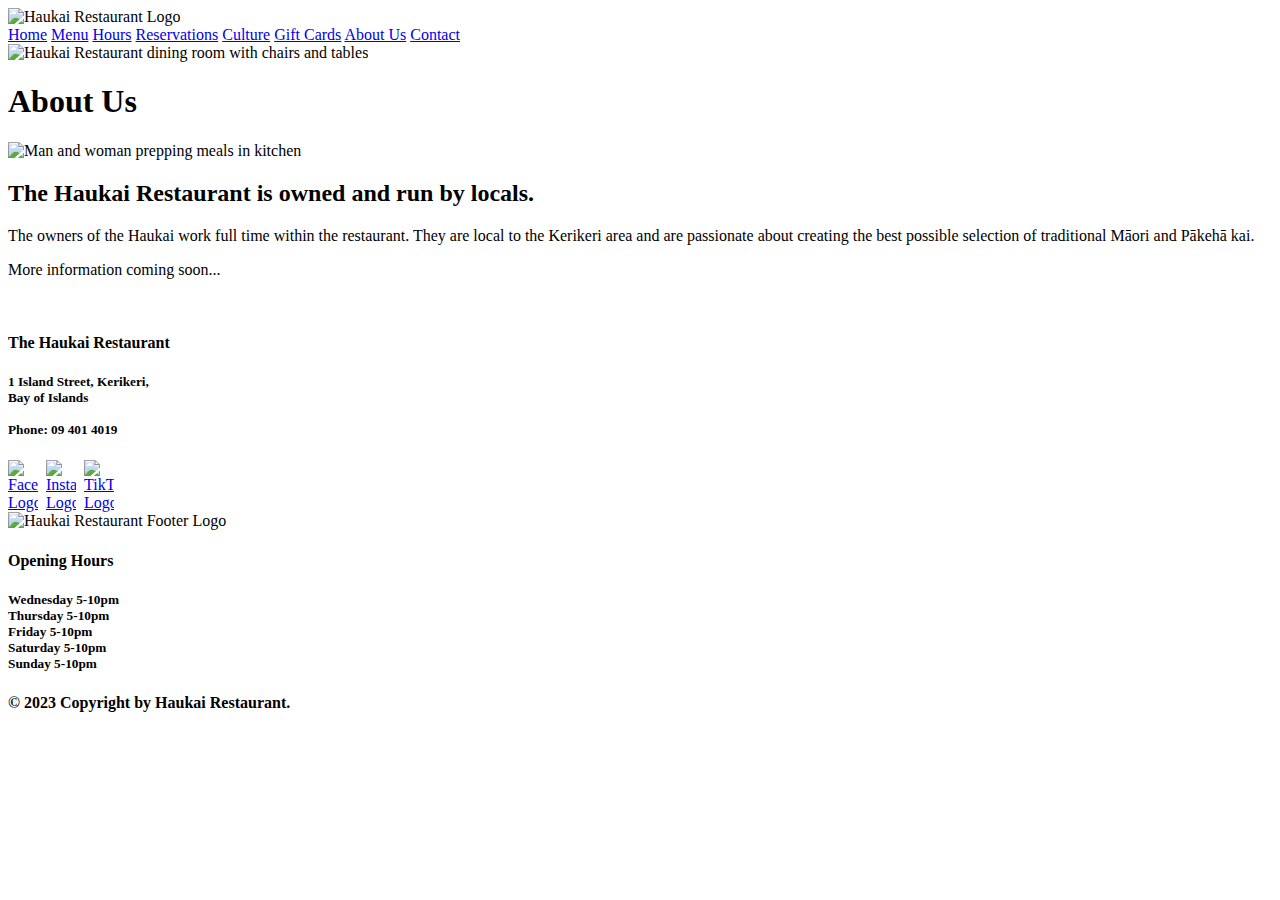
==== about-us.html @ 948dee23 "Add files via upload" ====
<!DOCTYPE html>
<html lang="en">
  <head>
    <meta charset="utf-8">
	<meta name="description" content="Haukai Restaurant">
    <meta name="keywords" content="Māori Culture, Māori Cuisine, Food, Restaurant">
  	<meta name="author" content="Haukai Restaurant">
  	<meta name="viewport" content="width=device-width, initial-scale=1.0">
    <!---Link to internal css-->
    <link rel="stylesheet " href="css/css.css">
     <!---Page title-->
    <title>Haukai Restaurant About Us</title>
    <link rel="icon" type="image/x-icon" href="images/Favicon.png">
  </head>
  <body>
    <!-- Header: Used across all the pages of this website -->
    <header>
      <img src="images/Haukai-Restaurant-Header.png" alt="Haukai Restaurant Logo" style="width:100%;">
    </header>
    <!-- Navigation: Used across all the pages of this website -->
    <nav class="topnav">
      <a href="index.html" class="topnav">Home</a>
      <a href="menu.html" class="topnav">Menu</a>
      <a href="hours.html" class="topnav">Hours</a>
      <a href="reservations.html" class="topnav">Reservations</a>
      <a href="culture.html" class="topnav">Culture</a>
      <a href="giftcards.html" class="topnav">Gift Cards</a>
      <a href="about-us.html" class="topnav">About Us</a>
      <a href="contact.html" class="topnav">Contact</a>
    </nav>
    <!-- Main Content of page -->
    <main>
      <img src="images/Haukai-Restaurant-Full-Width-Top.png" alt="Haukai Restaurant dining room with chairs and tables" style="width:100%;">
      <h1>About Us</h1>
      <img src="images/haukai-owners.png" alt="Man and woman prepping meals in kitchen" width="500" class="center">
		<h2>The Haukai Restaurant is owned and run by locals.</h2>
      <p>The owners of the Haukai work full time within the restaurant. They are local to the Kerikeri area and are passionate about creating the best possible selection of traditional Māori and Pākehā kai.</p>
      <p>More information coming soon...</p>
      <br>
    </main>
    <!-- Website footer: Used across all the pages of this website -->
    <footer class="footer">
      <div class="container">
        <div class="box">
          <h4>The Haukai Restaurant</h4>
          <h5>1 Island Street, Kerikeri,<br>
            Bay of Islands<br>
            <br>
            Phone: 09 401 4019
          </h5>
          <a href="https://www.facebook.com/"><img src="images/facebook-logo.png" alt="Facebook Logo" style="max-width: 30px;"></a>&nbsp;
          <a href="https://www.instagram.com/"><img src="images/instagram-logo.png" alt="Instagram Logo" style="max-width: 30px;"></a>&nbsp;
          <a href="https://www.tiktok.com/"><img src="images/tiktok-logo.png" alt="TikTok Logo" style="max-width: 30px;"></a>
        </div>
        <div class="box">
          <img src="images/Haukai-Restaurant-Footer-Logo.png" alt="Haukai Restaurant Footer Logo" style="width:100%;">
        </div>
        <div class="box">
          <h4>
            Opening Hours<br>
          </h4>
          <h5>Wednesday 5-10pm<br>
            Thursday 5-10pm<br>
            Friday 5-10pm<br>
            Saturday 5-10pm<br>
            Sunday 5-10pm<br>
          </h5>
        </div>
      </div>
      <h4>© 2023 Copyright by Haukai Restaurant.</h4>
    </footer>
  </body>
</html>
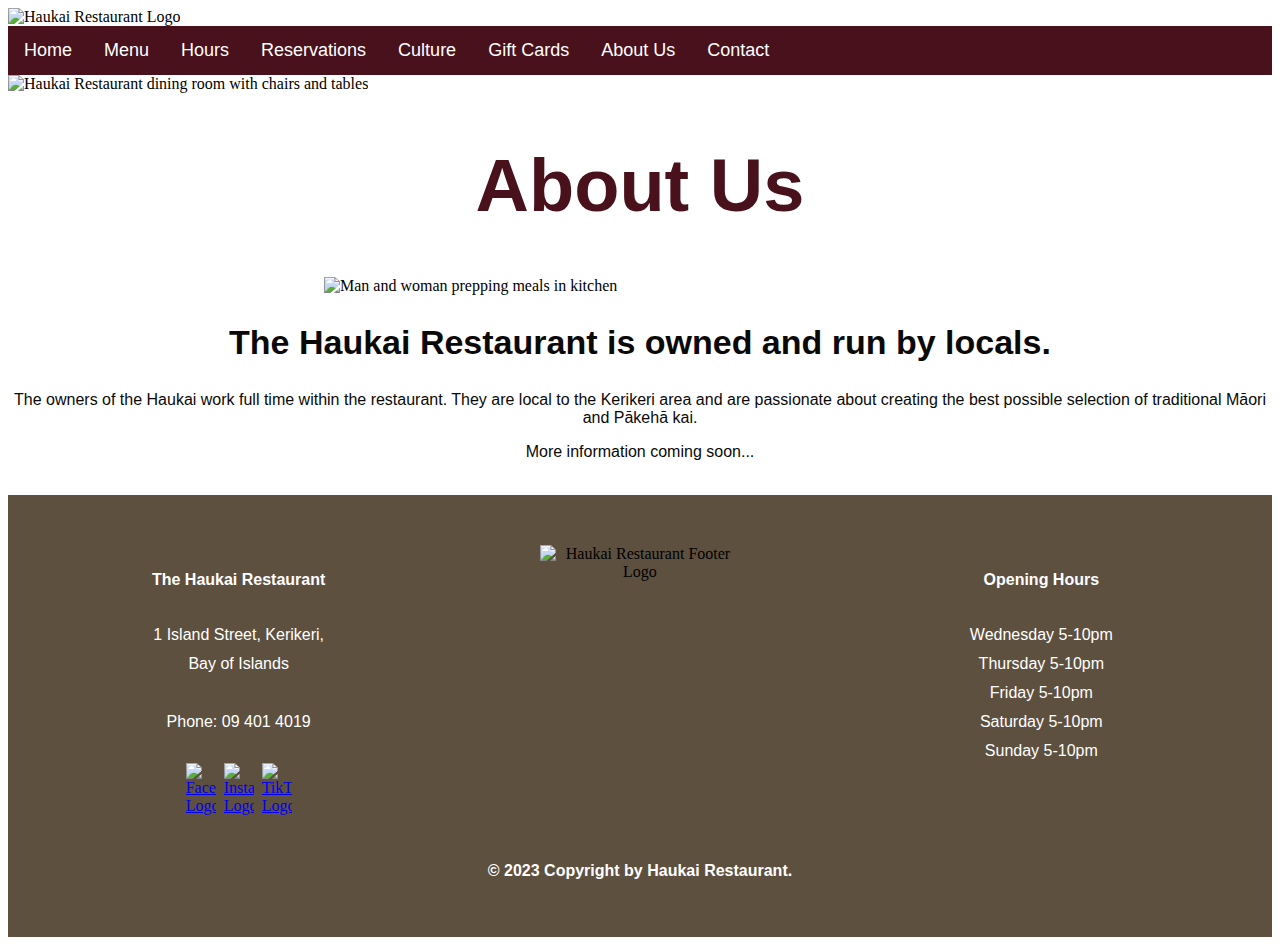
==== commit 435e8972: "Update about-us.html" ====
--- a/about-us.html
+++ b/about-us.html
@@ -12,6 +12,15 @@
     <title>Haukai Restaurant About Us</title>
     <link rel="icon" type="image/x-icon" href="images/Favicon.png">
   </head>
+	<!-- Google tag (gtag.js) -->
+<script async src="https://www.googletagmanager.com/gtag/js?id=G-QSE8SZ4Z6N"></script>
+<script>
+  window.dataLayer = window.dataLayer || [];
+  function gtag(){dataLayer.push(arguments);}
+  gtag('js', new Date());
+
+  gtag('config', 'G-QSE8SZ4Z6N');
+</script>
   <body>
     <!-- Header: Used across all the pages of this website -->
     <header>
@@ -70,4 +79,4 @@
       <h4>© 2023 Copyright by Haukai Restaurant.</h4>
     </footer>
   </body>
-</html>+</html>
--- a/css/css.css
+++ b/css/css.css
@@ -0,0 +1,199 @@
+/* Website Colors: Black #0a0908 Red #49111c White #f2f4f3 Light brown #a9927d Dark Brown #5e503f */
+/* Heading1 style */
+ h1 {
+     color: #49111c;
+     font-family:"Gill Sans", "Gill Sans MT", "Myriad Pro", "DejaVu Sans Condensed", Helvetica, Arial, "sans-serif";
+     font-weight: bold;
+     text-align: center;
+     font-size: 74px;
+}
+/* Heading2 style */
+ h2 {
+     color: #0a0908;
+     font-family: "Gill Sans", "Gill Sans MT", "Myriad Pro", "DejaVu Sans Condensed", Helvetica, Arial, "sans-serif";
+     text-align: center;
+     font-size: 34px;
+}
+/* Heading3 style */
+ h3 {
+     color:#49111c;
+     font-family: "Gill Sans", "Gill Sans MT", "Myriad Pro", "DejaVu Sans Condensed", Helvetica, Arial, "sans-serif";
+     font-size: 34px;
+     text-align: center;
+}
+/* Heading4 style */
+ h4 {
+     color: white;
+     font-family: "Gill Sans", "Gill Sans MT", "Myriad Pro", "DejaVu Sans Condensed", Helvetica, Arial, "sans-serif";
+     font-size: 16px;
+     text-align: center;
+     font-weight:600;
+     line-height: 1.8;
+}
+/* Heading5 style */
+ h5 {
+     color: white;
+     font-family: "Gill Sans", "Gill Sans MT", "Myriad Pro", "DejaVu Sans Condensed", Helvetica, Arial, "sans-serif";
+     font-size: 16px;
+     text-align: center;
+     font-weight:normal;
+     line-height: 1.8;
+}
+/* Heading6 style */
+ h6 {
+     color: #0a0908;
+     font-family: "Gill Sans", "Gill Sans MT", "Myriad Pro", "DejaVu Sans Condensed", Helvetica, Arial, "sans-serif";
+     text-align: center;
+     font-size: 20px;
+}
+/* Paragraph style */
+ p {
+     color: #0a0908;
+     font-family: "Gill Sans", "Gill Sans MT", "Myriad Pro", "DejaVu Sans Condensed", Helvetica, Arial, "sans-serif";
+     text-align: center;
+     font-size: 16px;
+}
+/* Link style - On Hover */
+ a:hover {
+     color: #49111c;
+}
+/* Link style - Once visited */
+ a:visited {
+     color: #5e503f;
+}
+/* Header style */
+ .header {
+     text-align: center;
+}
+/* Top Navigation style */
+ .topnav {
+     z-index: 10;
+     overflow: hidden;
+     background-color: #49111c;
+     position: -webkit-sticky;
+    /* Safari */
+     position: sticky;
+     top: 0;
+}
+/* Top Navigation - Link style */
+ .topnav a {
+     float: left;
+     display: block;
+     color: white;
+     text-align: center;
+     padding: 14px 16px;
+     text-decoration: none;
+     font-family: "Gill Sans", "Gill Sans MT", "Myriad Pro", "DejaVu Sans Condensed", Helvetica, Arial, "sans-serif";
+	 font-size: 18px;
+}
+/* Top Navigation - Link on hover style */
+ .topnav a:hover {
+     background-color: white;
+     color:#0e3013;
+}
+/* Navigation links stack on top of each other when the screen is less than 500px. */
+ @media screen and (max-width: 500px) {
+     .topnav a {
+         float: none;
+         display: block;
+         width: 100%;
+         text-align: center;
+        /* If you want the text to be left-aligned on small screens */
+    }
+}
+/* Body style */
+ body {
+     background-color: white;
+}
+/* Container style */
+ .container {
+     display: flex;
+     flex-direction: row;
+     flex-wrap: wrap;
+     justify-content: space-around;
+     width: 100%;
+     position: relative;
+	 text-align: center;
+}
+/* Boxes inside Container style */
+ .box {
+     margin: 10px;
+     padding: 10px;
+     width: 200px;
+}
+/* Footer style */
+ .footer {
+     background-color: #5e503f;
+     text-align: center;
+     padding: 30px;
+}
+ .button {
+     border: none;
+     color: white;
+     padding: 16px 32px;
+     text-align: center;
+     text-decoration: none;
+     font-size: 16px;
+     margin: 4px 2px;
+     transition-duration: 0.4s;
+     cursor: pointer;
+     display: block;
+     margin-left: auto;
+     margin-right: auto;
+}
+ .button1 {
+     background-color: white;
+     color: black;
+     border: 4px solid green;
+     border-radius: 8px;
+}
+ .button1:hover {
+     background-color: green;
+     color: white;
+}
+/* Solid Horizontal line with rounded ends */
+ hr.new1 {
+     border: 2px solid #49111c;
+     border-radius: 4px;
+     width: 95%;
+}
+ table {
+     margin-left: auto;
+     margin-right: auto;
+     border-collapse:collapse;
+     padding:10px;
+     color: #0a0908;
+     font-family: "Gill Sans", "Gill Sans MT", "Myriad Pro", "DejaVu Sans Condensed", Helvetica, Arial, "sans-serif";
+     text-align: center;
+     font-size: 16px;
+}
+ table th {
+     padding:10px;
+     background: #f0f0f0;
+     color: #313030;
+}
+ table td {
+     text-align:left;
+     padding:10px;
+     color: #313030;
+}
+ .center {
+     display: block;
+     margin-left: auto;
+     margin-right: auto;
+     width: 50%;
+}
+ .calendar, .map {
+     border: 0px;
+     width: 100%;
+     height: 600px;
+     padding-top: 10px;
+     padding-bottom: 10px;
+}
+ .form {
+     width: 100%;
+     height: 1400px;
+     padding-top: 10px;
+     padding-bottom: 10px;
+     border: 0px;
+}
